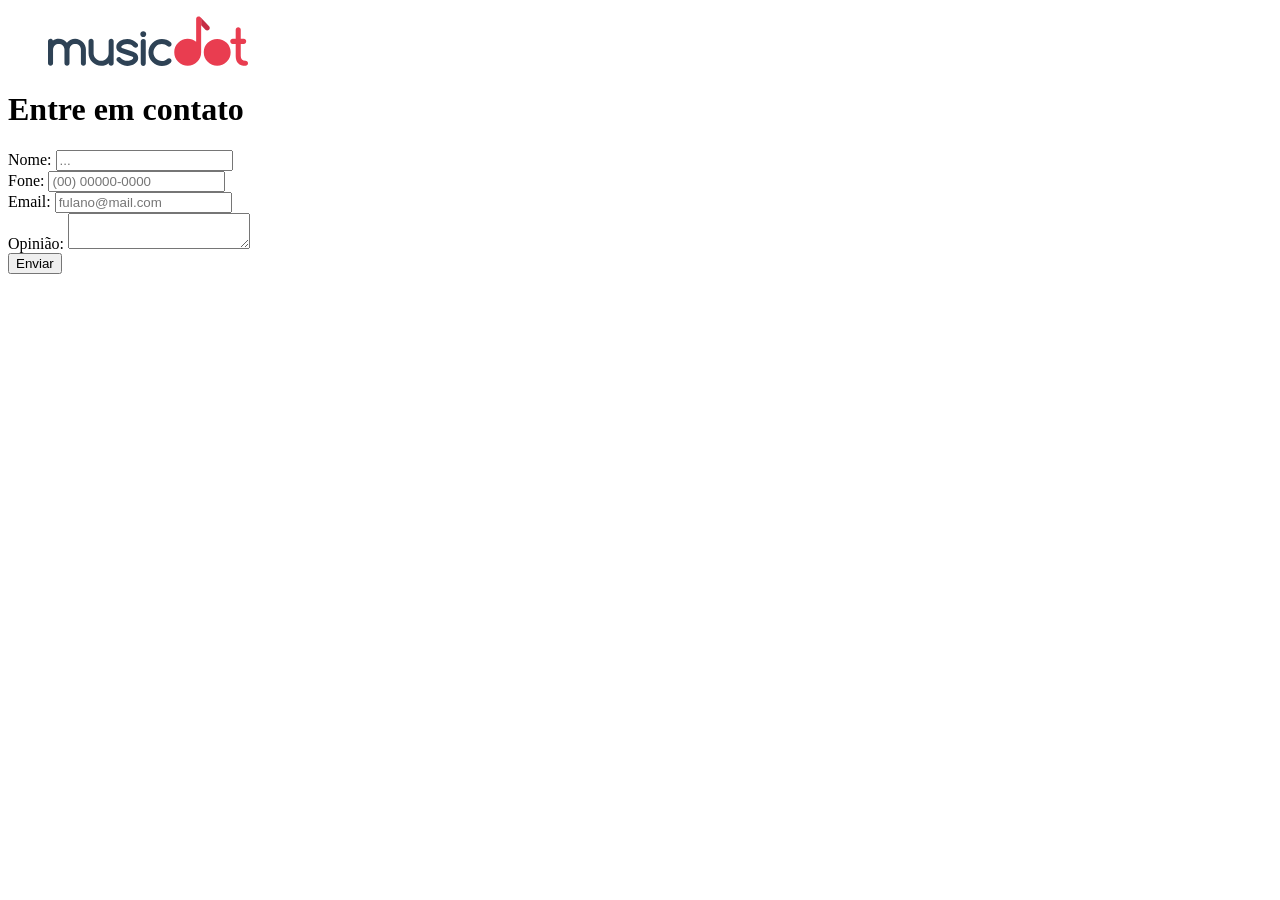
==== contato.html @ 8ec129cb "Atividades atualizadas" ====
<!DOCTYPE html>
<html lang="pt-BR">
<head>
    <meta charset="UTF-8">
    <meta name="viewport" content="width=device-width, initial-scale=1.0">
    <title>Formulário de Contato - MusicDot</title>
    <link rel="stylesheet" href="contato.css">

</head>
<body>
    <figure>
        <img src="img/logo.svg" alt="Logo da MusicDot">
    </figure>

    <h1>Entre em contato</h1>
    
    <form class="contact-form" action="/enviar-contato" method="POST">
        <div class="contact-row">
            <label for="nome">Nome:</label>
            <input type="text" id="nome" name="nome" required placeholder="...">
        </div>
        
        <div class="contact-row">
            <label for="telefone">Fone:</label>
            <input type="tel" id="telefone" name="telefone" placeholder="(00) 00000-0000">
        </div>
        
        <div class="contact-row">
            <label for="email">Email:</label>
            <input type="email" id="email" name="email" required placeholder="fulano@mail.com">
        </div>
        
        <div class="contact-row">
            <label for="opiniao">Opinião:</label>
            <textarea id="opiniao" name="opiniao" required></textarea placeholder="Deixe sua opinião">
        </div>
        
        <div class="form-divider"></div>
        
        <button type="submit" class="submit-btn">Enviar</button>
    </form>
</body>
</html>
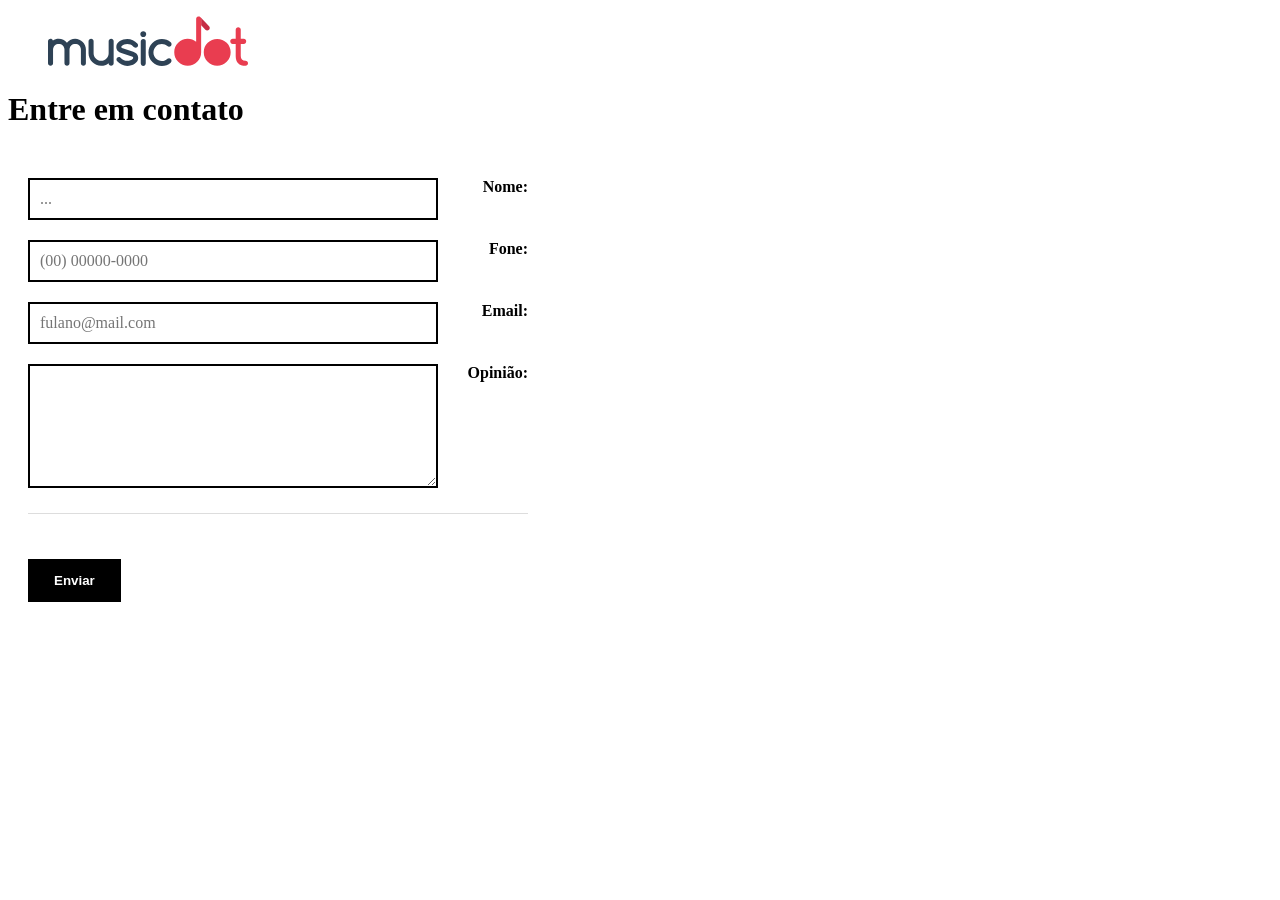
==== commit c9b1473e: "Correção da palavra cabeçalho para cabecalho para não dá erro em outros sistemas" ====
--- a/contato.html
+++ b/contato.html
@@ -4,7 +4,7 @@
     <meta charset="UTF-8">
     <meta name="viewport" content="width=device-width, initial-scale=1.0">
     <title>Formulário de Contato - MusicDot</title>
-    <link rel="stylesheet" href="contato.css">
+    <link rel="stylesheet" href="css/contato.css">
 
 </head>
 <body>
--- a/css/contato.css
+++ b/css/contato.css
@@ -0,0 +1,58 @@
+.contact-form {
+    max-width: 500px;
+    margin: 30px 0;
+    padding: 20px;
+}
+
+.contact-row {
+    display: flex;
+    flex-direction: row-reverse;
+    justify-content: flex-end; 
+    margin-bottom: 20px;
+}
+
+.contact-row label {
+    width: 80px;
+    font-weight: bold;
+    margin-left: 10px; 
+    text-align: right; 
+}
+
+.contact-row input,
+.contact-row textarea {
+    flex: 1;
+    padding: 10px;
+    border: 2px solid #000000;
+    border-radius: 0;
+    background-color: transparent;
+    font-family: inherit;
+    font-size: 1em;
+    order: 1; 
+}
+
+
+.contact-row textarea {
+    height: 100px;
+    resize: vertical;
+}
+
+.submit-btn {
+    padding: 12px 24px;
+    background-color: #000000;
+    color: white;
+    border: 2px solid #000000;
+    font-weight: bold;
+    cursor: pointer;
+    margin-top: 20px;
+    transition: all 0.3s ease;
+}
+
+.submit-btn:hover {
+    background-color: #333333;
+    border-color: #333333;
+}
+
+.form-divider {
+    border-top: 1px solid #ddd;
+    margin: 25px 0;
+}
